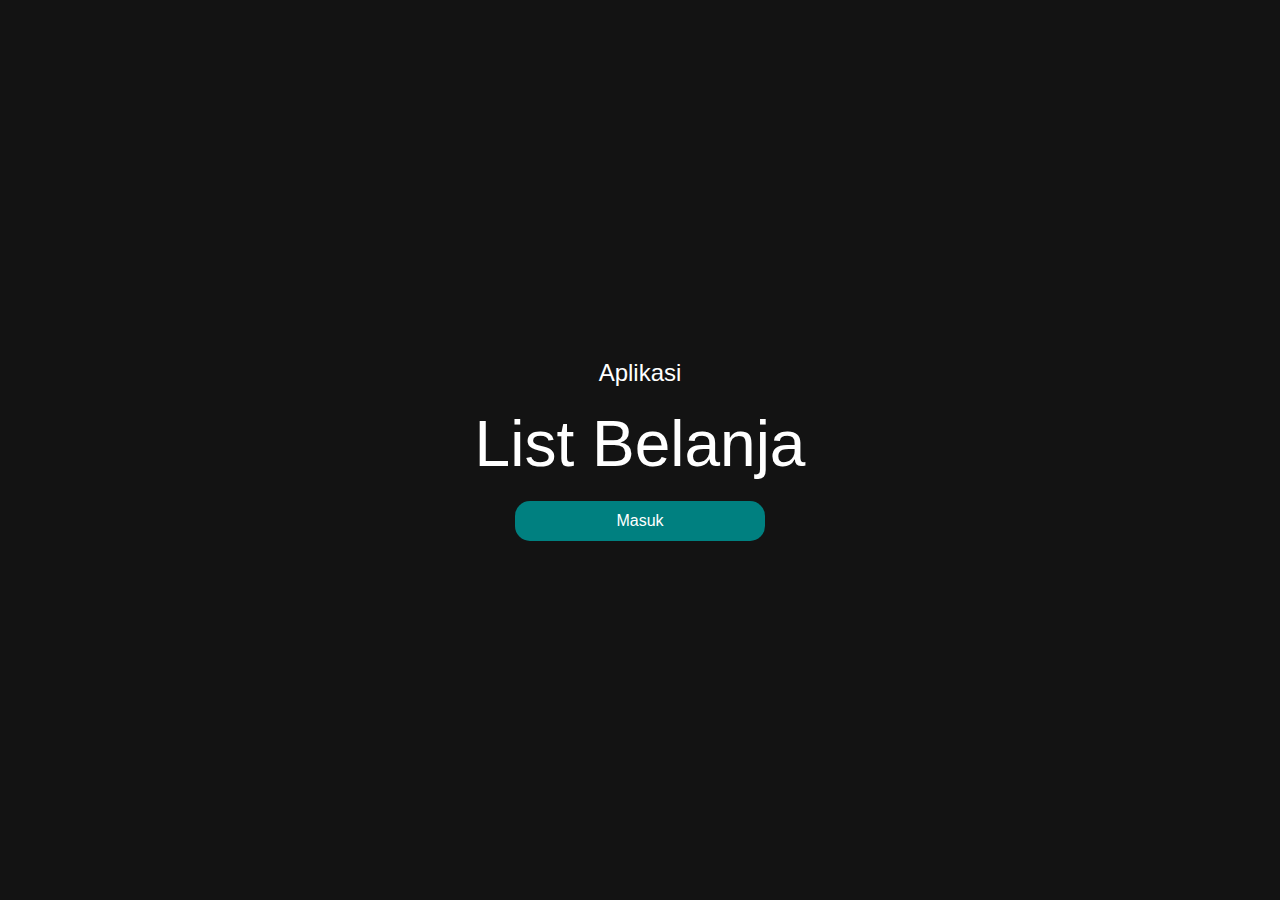
==== index.html @ 4d9dc7aa "tugas JValley week 8 membuat app list belanja" ====
<!DOCTYPE html>
<html lang="en">
<head>
    <meta charset="UTF-8">
    <meta http-equiv="X-UA-Compatible" content="IE=edge">
    <meta name="viewport" content="width=device-width, initial-scale=1.0">
    <link rel="stylesheet" href="styles.css">
    <title>Document</title>
</head>
<body>
    <div class="wrapper">
    <main class="container splash">
        <h3>Aplikasi</h3>
        <h1>List Belanja</h1>
        <a href="/dashboard.html">
        <button class="btn_splash">Masuk</button>
        </a>
    </main>
    </div>

    <script src="script.js"></script>
</body>
</html>
---- styles.css ----
*{
    box-sizing: border-box;
}

html{
    scroll-behavior: smooth;
}

body{
    padding: 0;
    margin: 0;
    overflow-x: hidden;
    font-family: 'Gill Sans', 'Gill Sans MT', Calibri, 'Trebuchet MS', sans-serif;
    background-color: whitesmoke;
}

.wrapper{
    width: 100%;
    background-color: rgb(19, 19, 19);
}

.container{
    width: inherit;
    min-height: 100vh;
    max-width: 600px;
    margin: 0 auto;
    display: flex;
    flex-direction: column;
    padding: 20px;
    gap: 20px;
    align-items: center;
}

h1, h2, h3{
    padding: 0;
    margin: 0;
}

.splash{
    color: white;
    display: flex;
    flex-direction: column;
    justify-content: center;
    align-items: center;
}

.splash h3{
    font-size: 24px;
    font-weight: 300;
}

.splash h1{
    font-size: 64px;
    font-weight: 300;
}

.btn_splash{
    height: 40px;
    width: 250px;
    background-color: teal;
    color: white;
    border-radius: 15px;
    border: none;
    outline: none;
    font-size: 16px;

}
.floating_button{
    width: 50px;
    height: 50px;
    border-radius: 100px;
    background-color: teal;
    color: white;
    border: none;
    outline: none;
    position: fixed;
    bottom: 20px;
    right: 20px;
    font-size: 24px;
    font-weight: 800;
    transition-duration: 400ms;
}

#modal{
   width: 100vw;
   height: 100vh;
   display: none;
   flex-direction: column;
   justify-content: center;
   align-items: center ; 
   position: fixed;
   
}

#addlist_form{
    width: 80%;
    max-width: 600px;
    display: flex;
    flex-direction: column;
    gap: 20px;
    background-color: white;
    padding: 20px;
    border-radius: 16px;
    box-shadow: 4px 5px 7px rgba(0, 0, 0, 0.139);

}

#addlist_form h3{
    font-weight: 300;
    text-align: center;
}

.form_group{
    display: flex;
    flex-direction: column;
    gap: 8px;
}

.form_group label{
    font-size: 16px;
    font-weight: 300;
}

.form_group input {
    height: 40px;
    padding: 0 16px;
    border-radius: 15px;
    border: .5px solid gray;
}

.form_group input:focus{
    outline: 1px solid teal;
    border: none;
}

#addlist_form button {
    height: 40px;
    border-radius: 16px;
    border: none;
    outline: none;
    width: 30%;
    margin-left: auto;
    background-color: teal;
    color: white;
}

#modal_bg{
    width: 100%;
    height: 100%;
    position: absolute;
    top: 0;
    left: 0;
    background-color: rgba(0, 0, 0, 0.162);
    z-index: -1;
}
.title {
    text-align: center;
    font-weight: 500;

}

#subtitle{
    text-align: center;
    font-weight: 300;
}

#root {
    width: 100%;
    display: flex;
    flex-direction: column;
    align-items: center;
    gap: 20px;
    padding: 0 20px;
}
.card{
    width: inherit;
    display: flex;
    flex-direction: column;
    gap: 20px;
    background-color: white;
    box-shadow: 4px 5px 7px rgba(0, 0, 0, 0.155);
    border-radius: 12px;
    padding: 20px;
}

.card small{
    text-align: center;
    font-weight: 300;
    color: gray;
    height: 40px;
    align-items: center;
}

.card div {
    display: flex;
    justify-content: space-between;
    text-transform: capitalize;
}

.card button{
    height: 40px;
    width: 40%;
    background-color: teal;
    color: white;
    border: none;
    outline: none;
    border-radius: 15px;
    margin-left: auto;

}
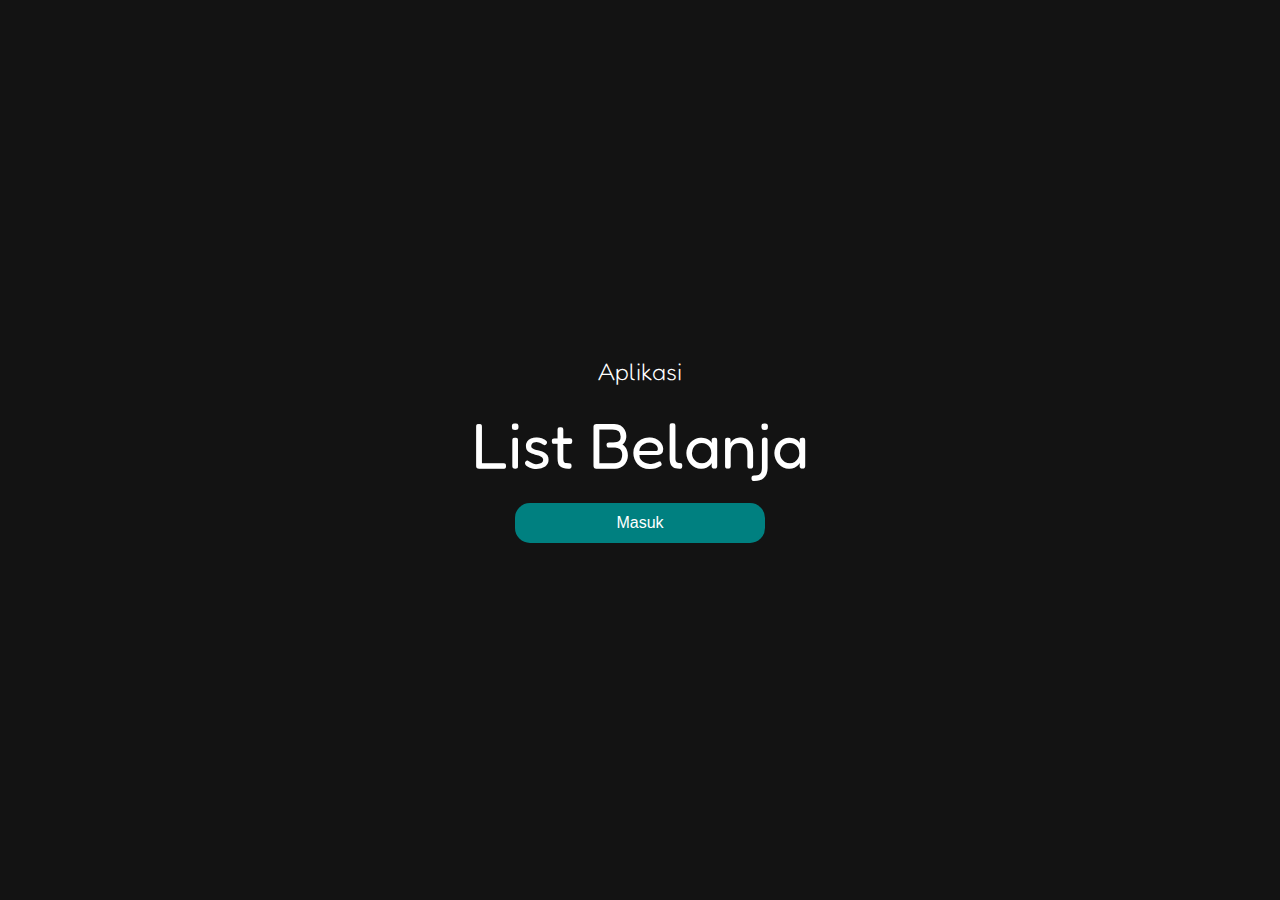
==== commit 11dad725: "ubah font dan style" ====
--- a/index.html
+++ b/index.html
@@ -4,8 +4,14 @@
     <meta charset="UTF-8">
     <meta http-equiv="X-UA-Compatible" content="IE=edge">
     <meta name="viewport" content="width=device-width, initial-scale=1.0">
+    <meta name="title" content="App List Belanja">
+    <meta name="description" content="Aplikasi list belanja sederhana by Raihanudin Rafif">
+    <meta property="og:image" content="https://images.pexels.com/photos/64613/pexels-photo-64613.jpeg?auto=compress&cs=tinysrgb&w=600">
+    <meta property="og:title" content="App List Belanja">
+    <meta property="og:description" content="Kamu butuh catatan untuk barang belanja ?, Pakai ini saja , GRATIS ! ">
     <link rel="stylesheet" href="styles.css">
-    <title>Document</title>
+    <link href="https://fonts.googleapis.com/css2?family=Fredoka:wght@300;400;500&display=swap" rel="stylesheet">
+    <title>List Belanja App</title>
 </head>
 <body>
     <div class="wrapper">
--- a/styles.css
+++ b/styles.css
@@ -10,7 +10,7 @@
     padding: 0;
     margin: 0;
     overflow-x: hidden;
-    font-family: 'Gill Sans', 'Gill Sans MT', Calibri, 'Trebuchet MS', sans-serif;
+    font-family: 'Fredoka', sans-serif;
     background-color: whitesmoke;
 }
 
@@ -51,7 +51,7 @@
 
 .splash h1{
     font-size: 64px;
-    font-weight: 300;
+    font-weight: 400;
 }
 
 .btn_splash{
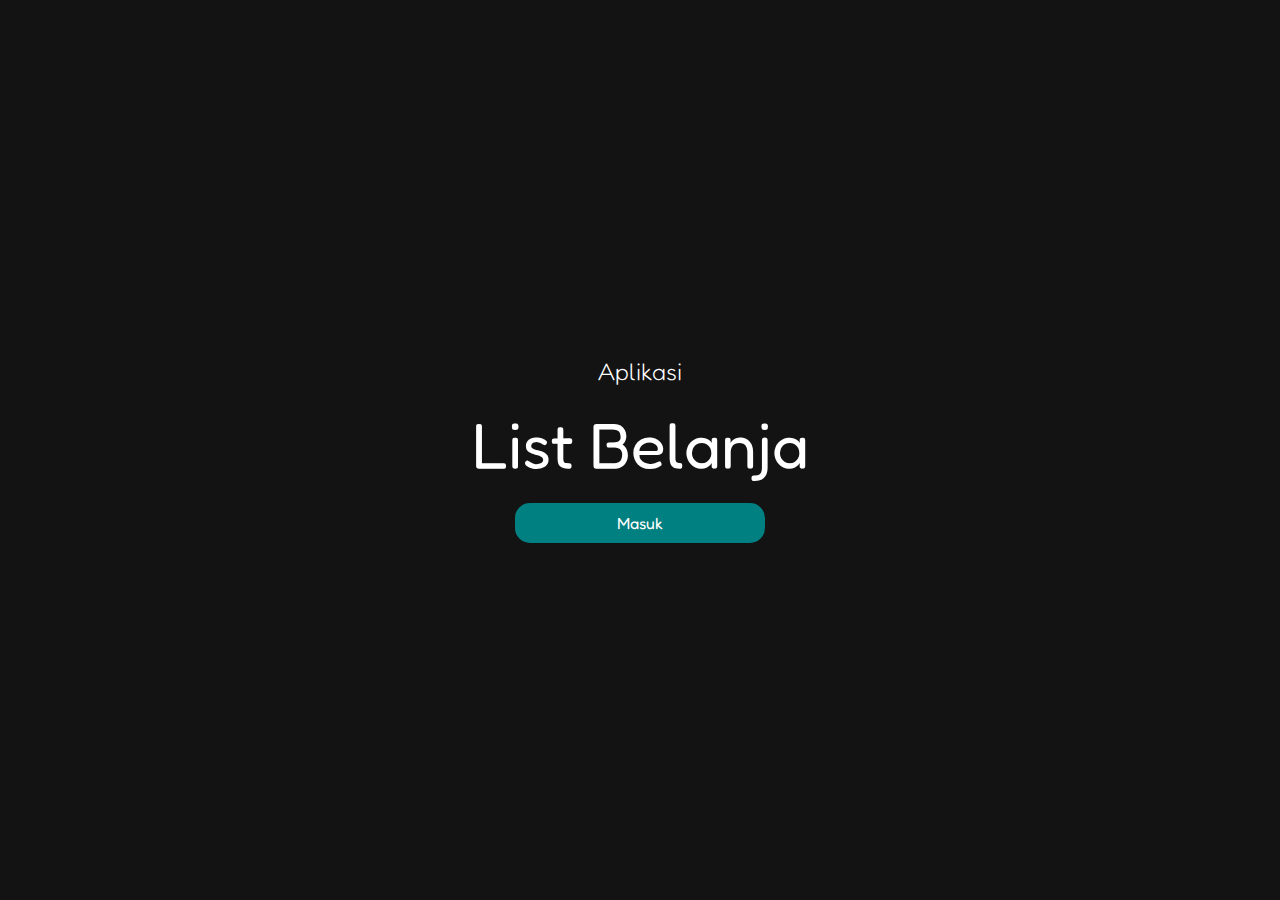
==== commit 4600e99b: "1 file modified" ====
--- a/index.html
+++ b/index.html
@@ -1,29 +1,39 @@
-<!DOCTYPE html>
-<html lang="en">
-<head>
-    <meta charset="UTF-8">
-    <meta http-equiv="X-UA-Compatible" content="IE=edge">
-    <meta name="viewport" content="width=device-width, initial-scale=1.0">
-    <meta name="title" content="App List Belanja">
-    <meta name="description" content="Aplikasi list belanja sederhana by Raihanudin Rafif">
-    <meta property="og:image" content="https://images.pexels.com/photos/64613/pexels-photo-64613.jpeg?auto=compress&cs=tinysrgb&w=600">
-    <meta property="og:title" content="App List Belanja">
-    <meta property="og:description" content="Kamu butuh catatan untuk barang belanja ?, Pakai ini saja , GRATIS ! ">
-    <link rel="stylesheet" href="styles.css">
-    <link href="https://fonts.googleapis.com/css2?family=Fredoka:wght@300;400;500&display=swap" rel="stylesheet">
-    <title>List Belanja App</title>
-</head>
-<body>
-    <div class="wrapper">
-    <main class="container splash">
-        <h3>Aplikasi</h3>
-        <h1>List Belanja</h1>
-        <a href="/dashboard.html">
-        <button class="btn_splash">Masuk</button>
-        </a>
-    </main>
-    </div>
-
-    <script src="script.js"></script>
-</body>
-</html>+<!DOCTYPE html>
+<html lang="en">
+  <head>
+    <meta charset="UTF-8" />
+    <meta http-equiv="X-UA-Compatible" content="IE=edge" />
+    <meta name="viewport" content="width=device-width, initial-scale=1.0" />
+    <meta name="title" content="App List Belanja" />
+    <meta
+      name="description"
+      content="Aplikasi list belanja sederhana by Raihanudin Rafif"
+    />
+    <meta
+      property="og:image"
+      content="https://images.pexels.com/photos/64613/pexels-photo-64613.jpeg?auto=compress&cs=tinysrgb&w=600"
+    />
+    <meta property="og:title" content="App List Belanja" />
+    <meta
+      property="og:description"
+      content="Kamu butuh catatan untuk barang belanja ?, Pakai ini saja , GRATIS ! "
+    />
+    <link rel="stylesheet" href="styles.css" />
+    <link
+      href="https://fonts.googleapis.com/css2?family=Fredoka:wght@300;400;500&display=swap"
+      rel="stylesheet"
+    />
+    <title>List Belanja App</title>
+  </head>
+  <body>
+    <div class="wrapper">
+      <main class="container splash">
+        <h3>Aplikasi</h3>
+        <h1>List Belanja</h1>
+        <a href="/dashboard.html">
+          <button class="btn_splash">Masuk</button>
+        </a>
+      </main>
+    </div>
+  </body>
+</html>
--- a/styles.css
+++ b/styles.css
@@ -57,13 +57,14 @@
 .btn_splash{
     height: 40px;
     width: 250px;
+    font-family: inherit;
     background-color: teal;
     color: white;
     border-radius: 15px;
     border: none;
     outline: none;
     font-size: 16px;
-
+    cursor: pointer;
 }
 .floating_button{
     width: 50px;
@@ -79,6 +80,7 @@
     font-size: 24px;
     font-weight: 800;
     transition-duration: 400ms;
+    cursor:pointer;
 }
 
 #modal{
@@ -122,6 +124,7 @@
 }
 
 .form_group input {
+    font-family: inherit;
     height: 40px;
     padding: 0 16px;
     border-radius: 15px;
@@ -134,6 +137,7 @@
 }
 
 #addlist_form button {
+    font-family: inherit;
     height: 40px;
     border-radius: 16px;
     border: none;
@@ -142,6 +146,7 @@
     margin-left: auto;
     background-color: teal;
     color: white;
+    cursor:pointer;
 }
 
 #modal_bg{
@@ -198,6 +203,7 @@
 }
 
 .card button{
+    font-family: inherit;
     height: 40px;
     width: 40%;
     background-color: teal;
@@ -206,5 +212,6 @@
     outline: none;
     border-radius: 15px;
     margin-left: auto;
-
-}+    cursor:pointer;
+
+}
